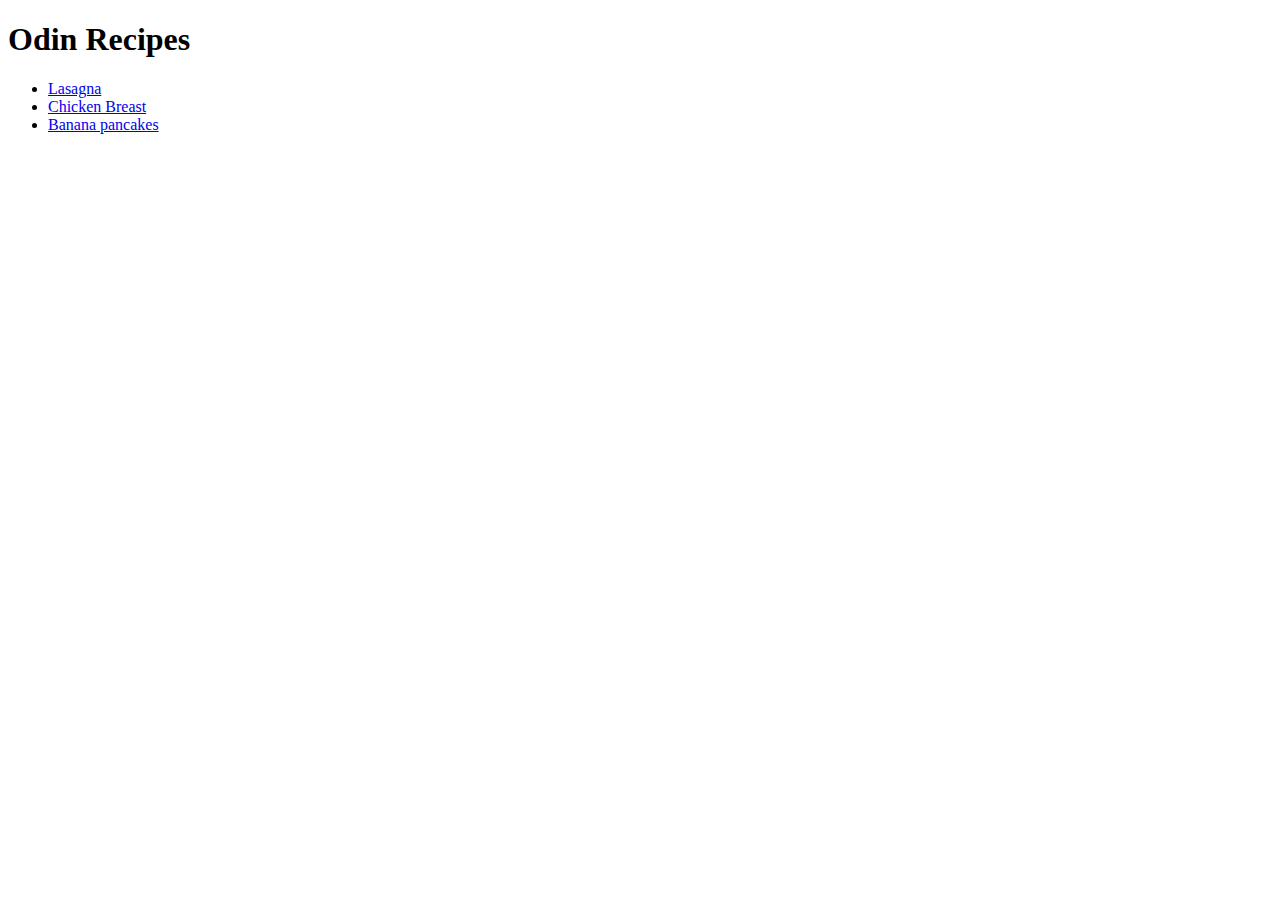
==== index.html @ b7b49146 "Add three pages to the website" ====
<!DOCTYPE html>
<html lang="en">
    <head>
        <meta charset="UTF-8">
        <meta http-equiv="X-UA-Compatible" content="IE=edge">
        <meta name="viewport" content="width=device-width, initial-scale=1.0">
        <title>Recipes</title>
    </head>

    <body>
        <h1>Odin Recipes</h1>
        <ul>
            <li><a href="../recipes/recipes-pages/lasagna.html">Lasagna</a></li>
            <li><a href="../recipes/recipes-pages/chicken-breasts.html">Chicken Breast</a></li>
            <li><a href="../recipes/recipes-pages/banana-pancakes.html">Banana pancakes</a></li>
        </ul>
    </body>
</html>
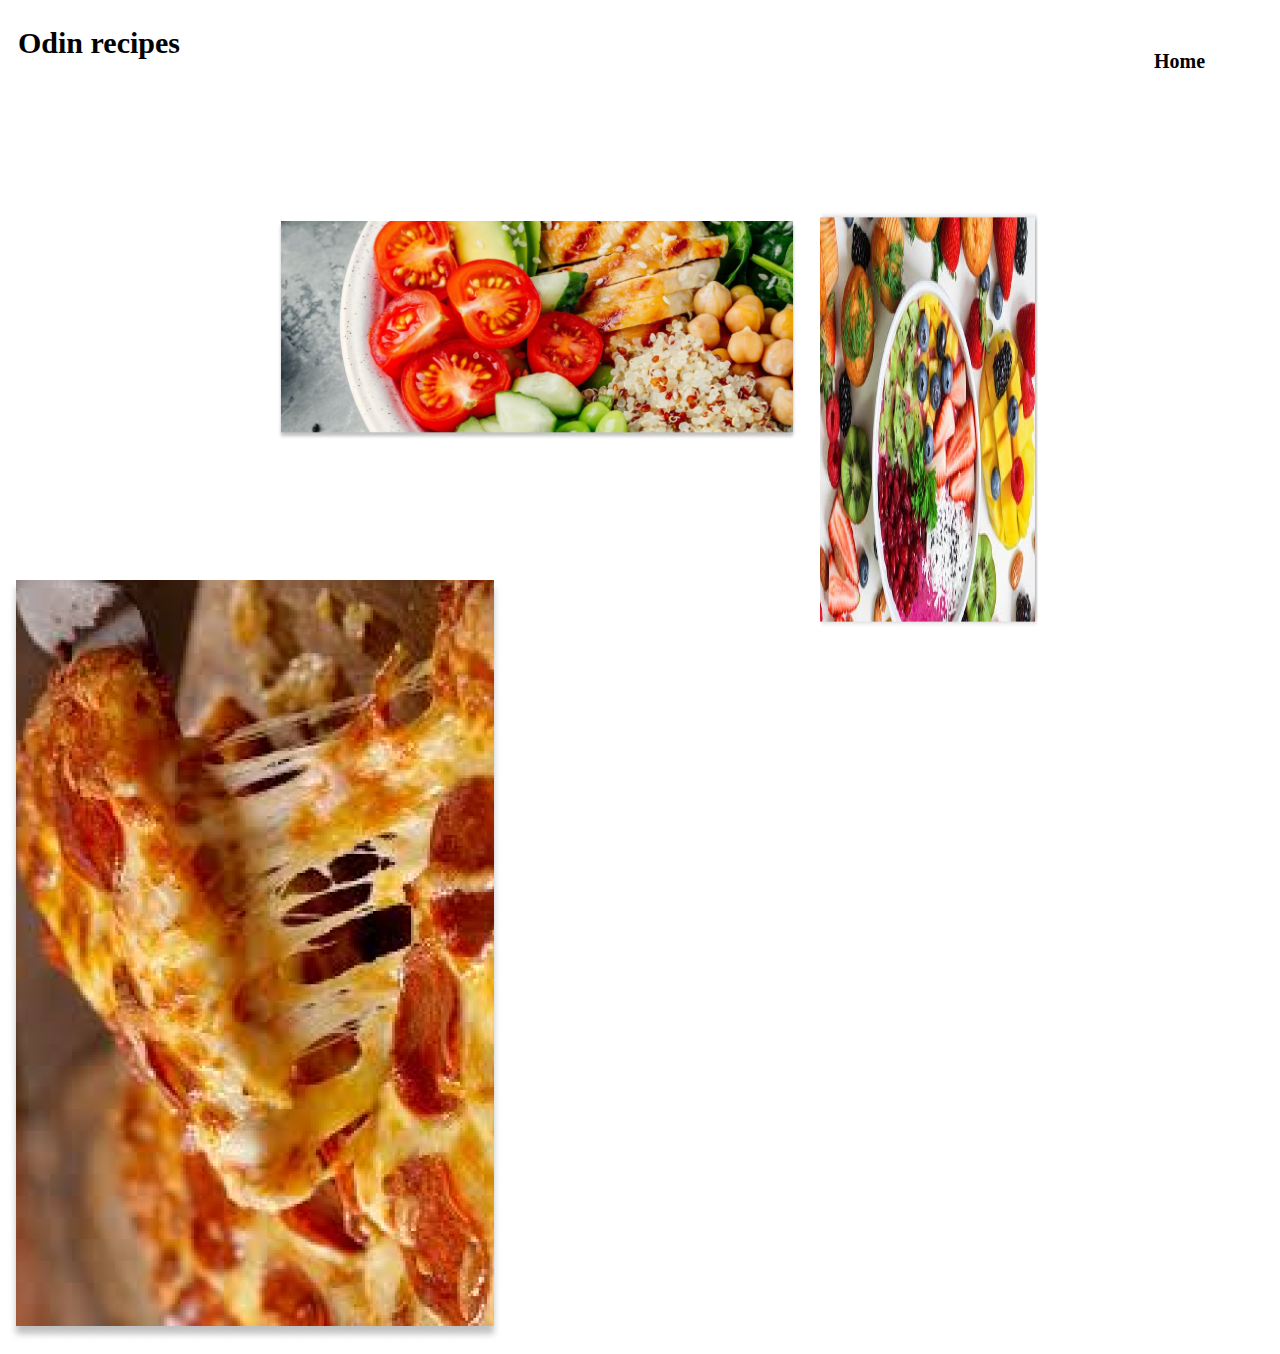
==== commit bb52861a: "added a stylesheet and a resources folder" ====
--- a/index.html
+++ b/index.html
@@ -4,15 +4,29 @@
         <meta charset="UTF-8">
         <meta http-equiv="X-UA-Compatible" content="IE=edge">
         <meta name="viewport" content="width=device-width, initial-scale=1.0">
-        <title>Recipes</title>
+        <link rel="stylesheet" href="styles.css">
+        <title>Odin Recipes</title>
     </head>
 
     <body>
-        <h1>Odin Recipes</h1>
+        <a href="index.html" id="h">Odin recipes</a>
+        <img src="../recipes/resources/Group 1.svg" id="waves">
+        <h2 id="home">Home</h2>
+        <h2 id="recipes">Recipes</h2>
+        <img src="resources/Rectangle 1.png" id="pic1" alt="picture of food">
+        <img src="resources/Rectangle 2.png" id="pic2" alt="picture of food">
+        <img src="resources/Rectangle 3.png" id="pic3" alt="picture of food">
+
+        <!--
+        
+        <img src="https://thumbs.dreamstime.com/b/recipe-book-21748775.jpg" class="big-pic" alt="a recipe book">
+        
+        
         <ul>
             <li><a href="../recipes/recipes-pages/lasagna.html">Lasagna</a></li>
             <li><a href="../recipes/recipes-pages/chicken-breasts.html">Chicken Breast</a></li>
             <li><a href="../recipes/recipes-pages/banana-pancakes.html">Banana pancakes</a></li>
         </ul>
+    -->
     </body>
 </html>--- a/styles.css
+++ b/styles.css
@@ -0,0 +1,71 @@
+body{
+    background-color: #ffffff;
+    font-family: "SF Pro Display";
+    font-style: normal;
+    font-weight: 700;
+}
+
+#h{
+    position:absolute;
+    width:172px;
+    height:36px;
+    left: 18px;
+    top: 25px;
+    font-size: 30px;
+    line-height: 36px;
+}
+
+#h{
+    text-decoration: none;
+    color: black;
+}
+
+#h:active{
+    color: blue;
+}
+
+#waves{
+    width: 620.5px;
+    height: 582.5px;
+    margin-left: 1300px;
+    margin-top: -15px;
+    right: 10px;
+}
+
+#home{
+    position: absolute;
+    width: 55px;
+    height: 24px;
+    left: 1154px;
+    top: 32px;
+    font-size: 20px;
+    line-height: 24px;
+    
+}
+
+#recipes{
+    position: absolute;
+    width: 73px;
+    height: 24px;
+    left: 1286px;
+    top: 32px;
+    font-size: 20px;
+    line-height: 24px;
+}
+
+#pic1{
+    position: absolute;
+    width: 520px;
+    height: 218.92px;
+    left: 277px;
+    top: 221px;
+}
+
+#pic2{
+    position: absolute;
+    width: 419px;
+    height: 219px;
+    transform: rotate(-90deg);
+    left: 720px;
+    top: 310px;
+}